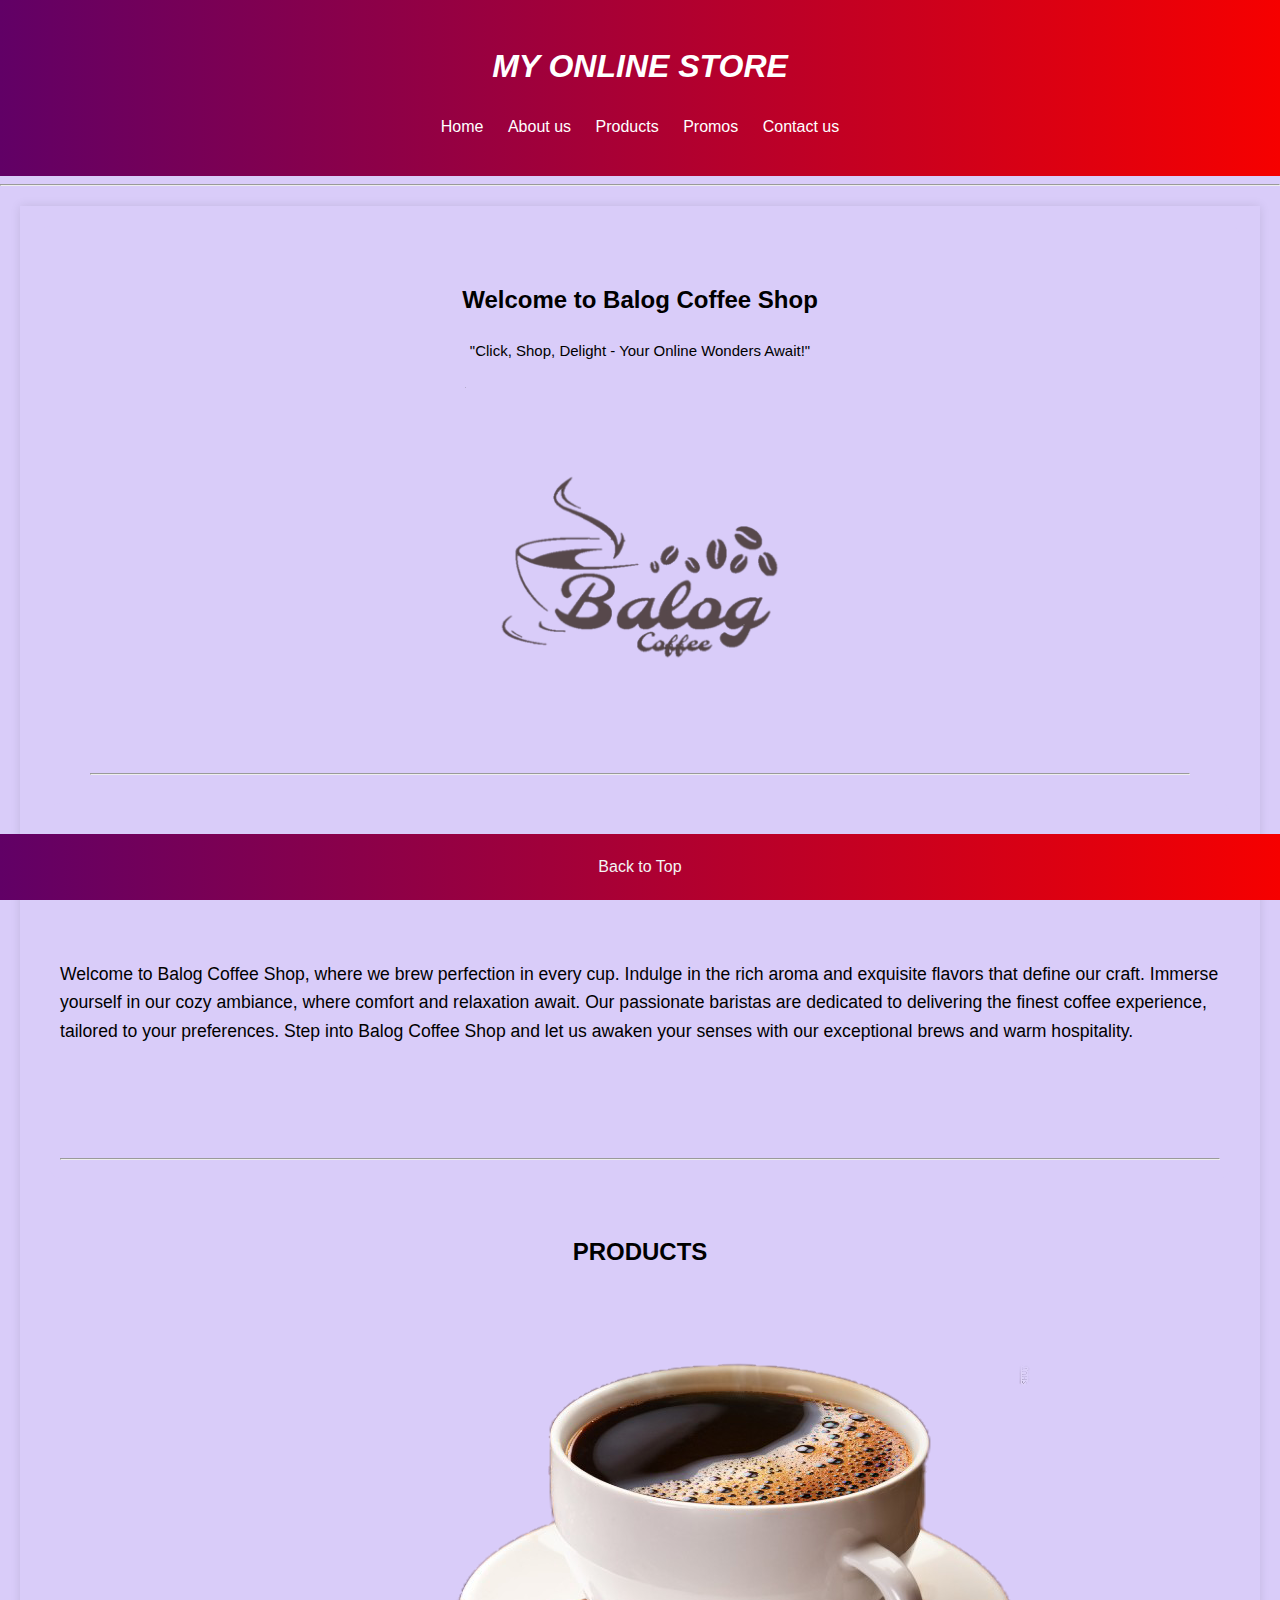
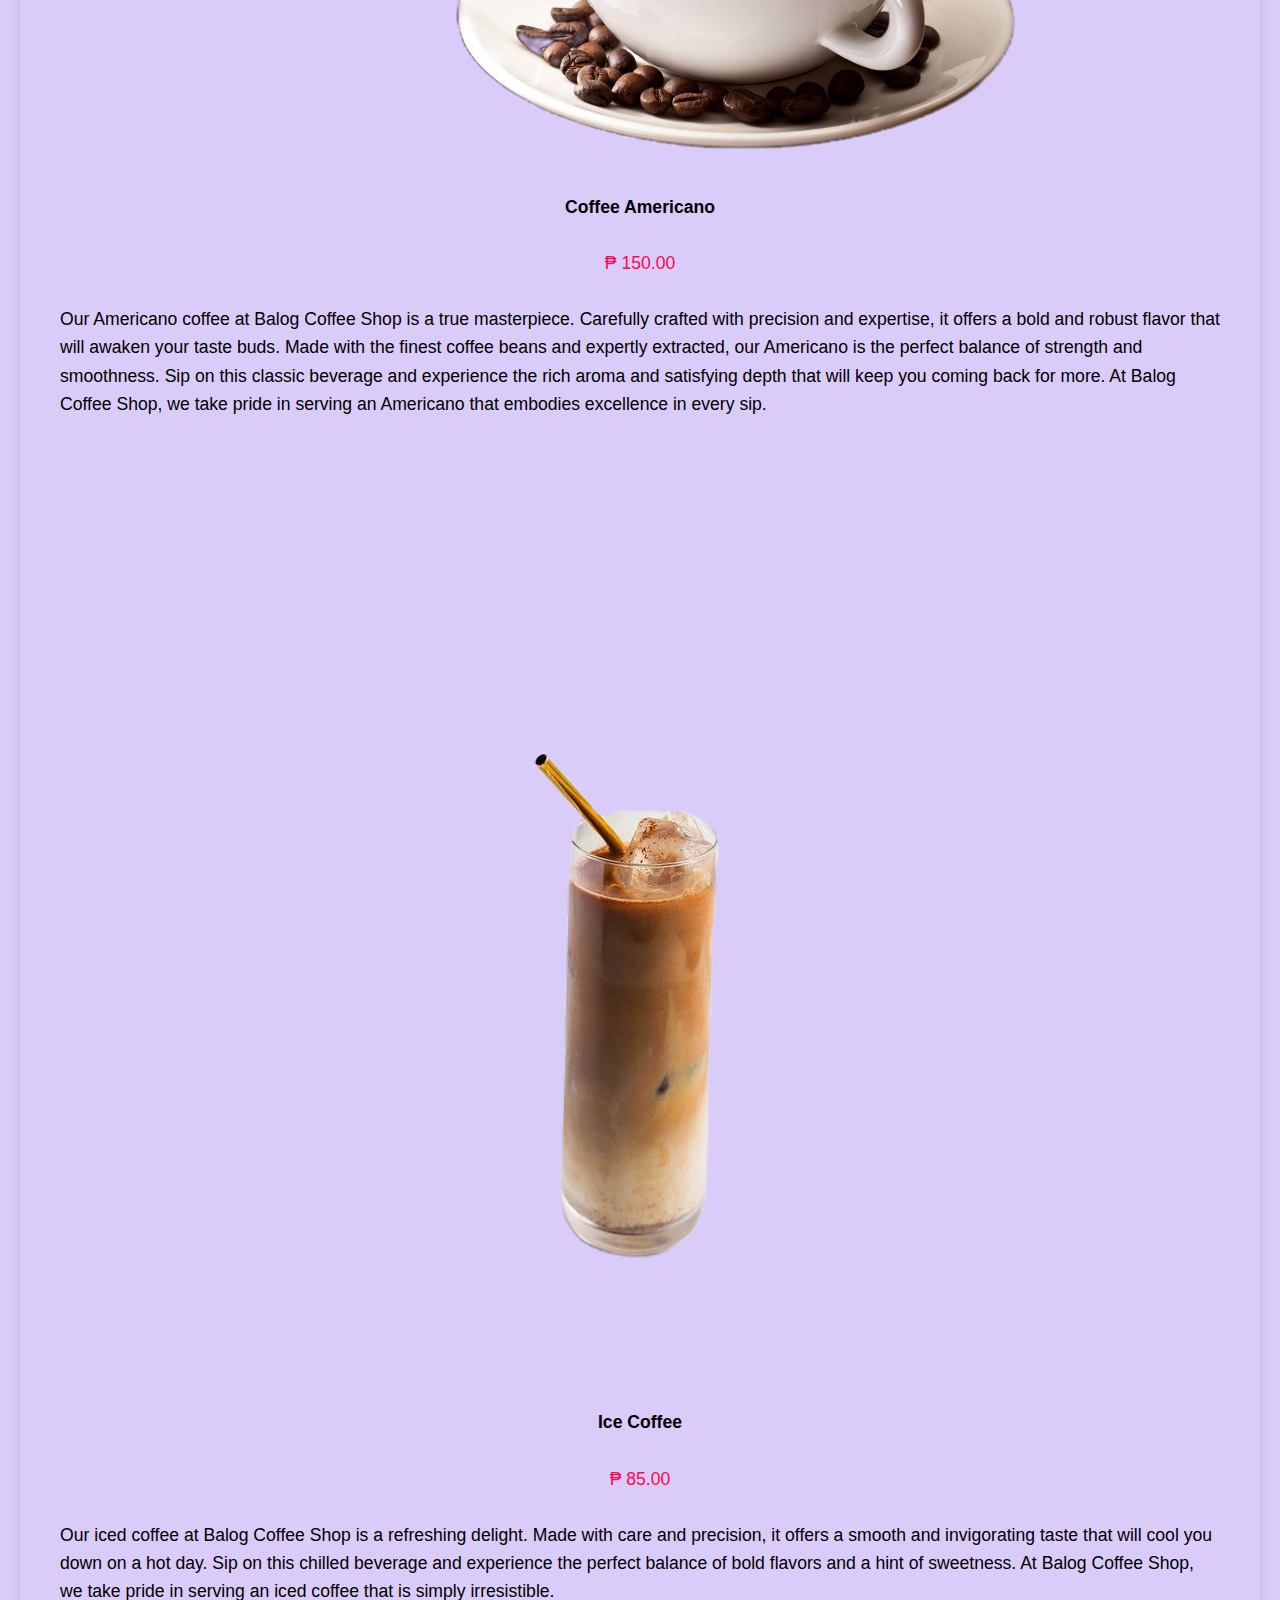
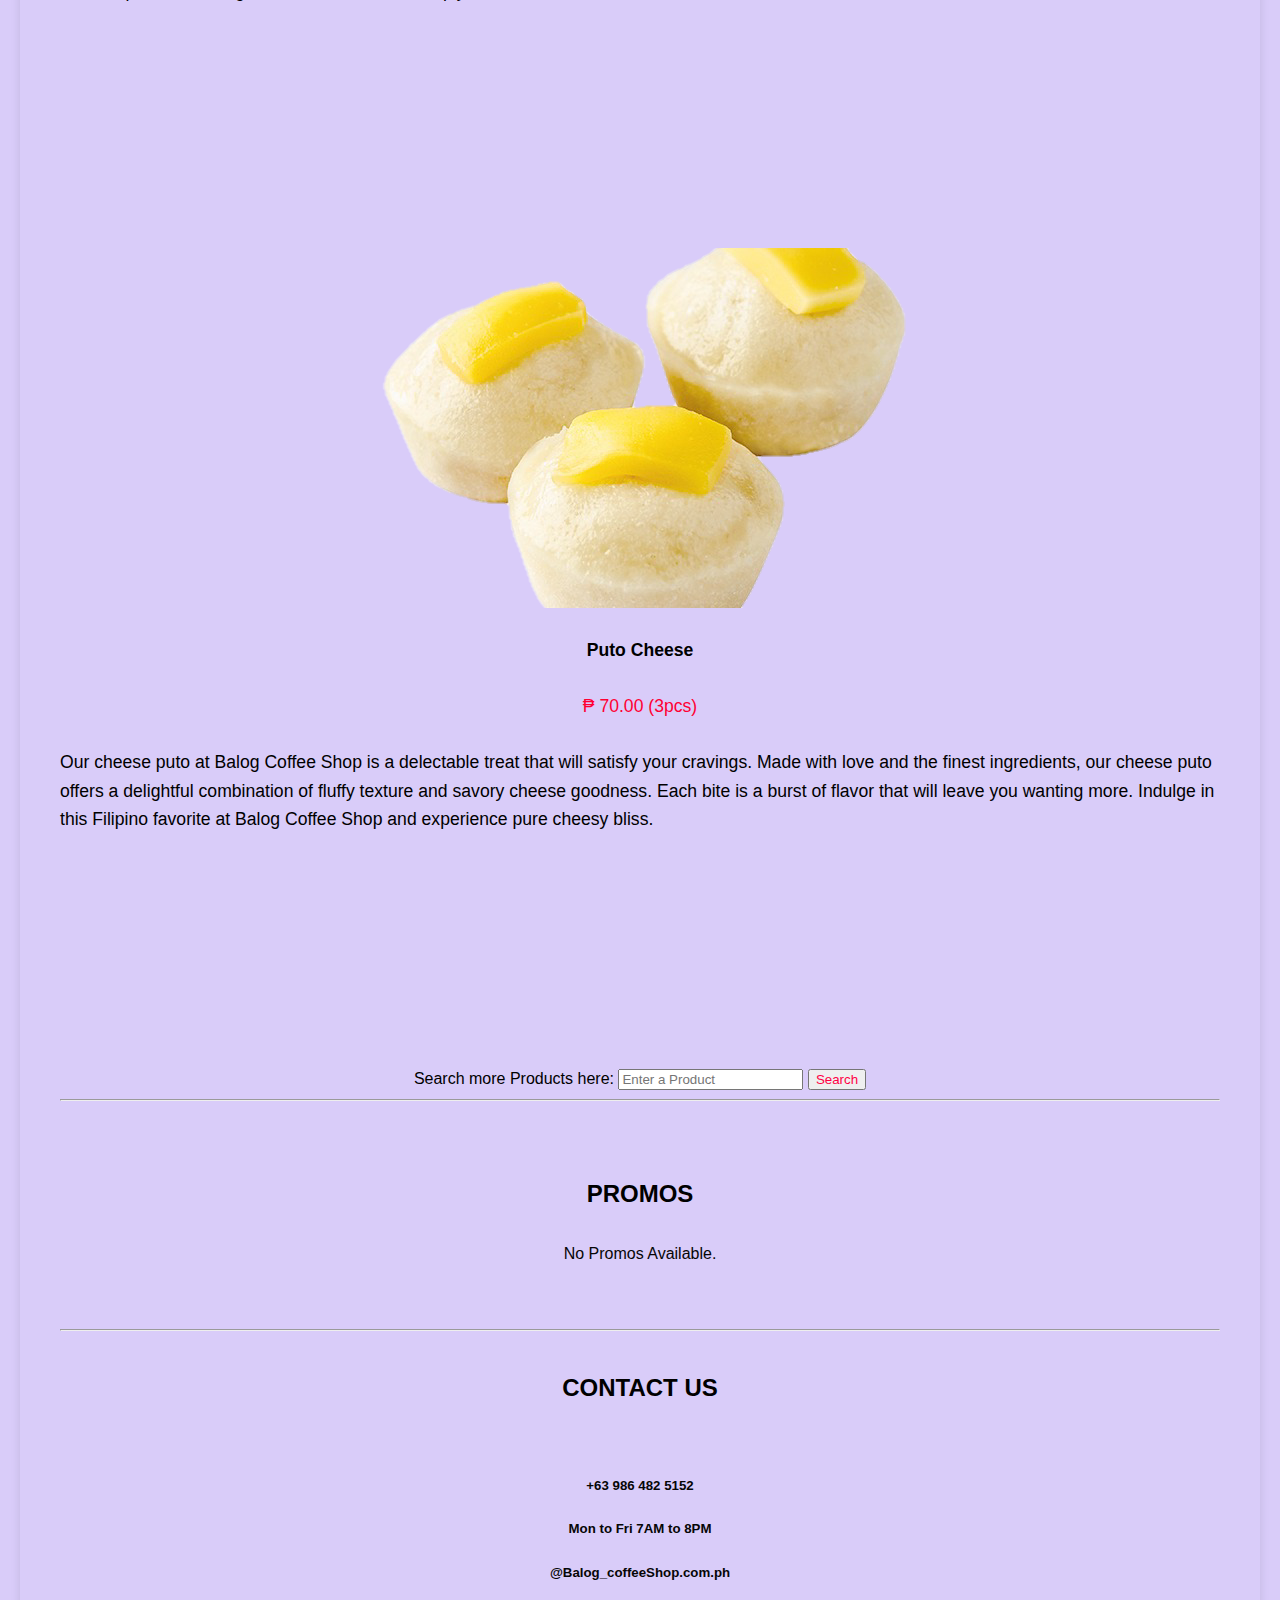
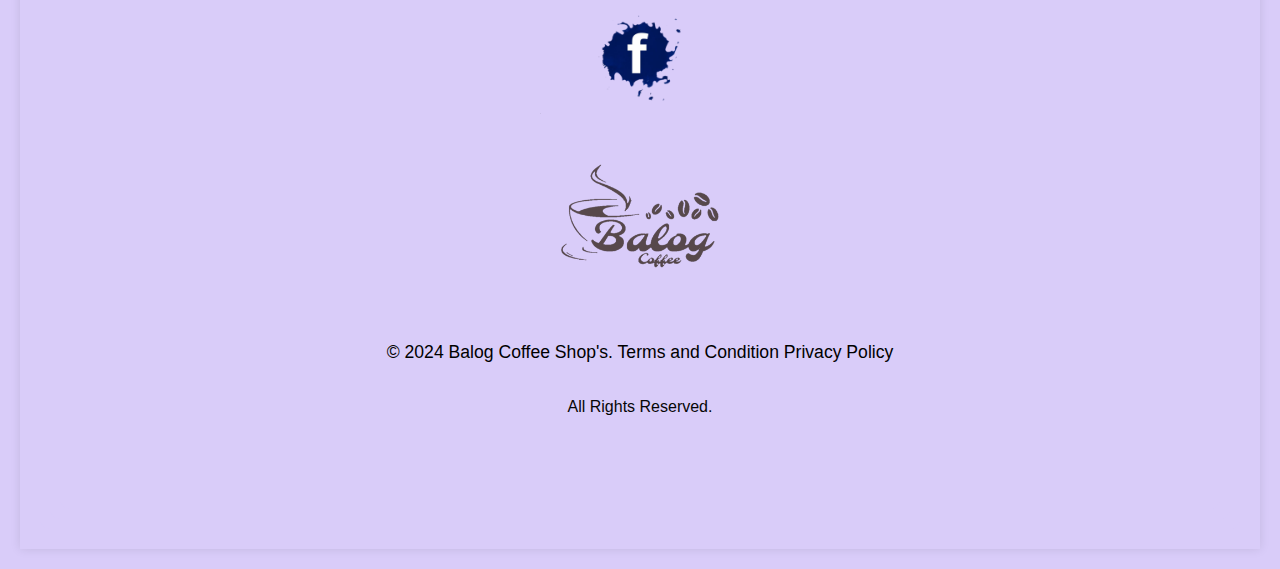
==== Pagud na2/index.html @ 5a6f6937 "Add files via upload" ====
<!DOCTYPE html>
<html lang="en">

<head>
    <meta charset="UTF-8">
    <meta name="viewport" content="width=device-width, initial-scale=1.0">
    <title>MY ONLINE STORE</title>
    <link rel="stylesheet" href="style.css">
</head>
    <body id="top">
         <header>

        <h1><i><center>MY ONLINE STORE</center></i></h1>
        <ul>
            <li><a href="index.html">Home</a></li>
            <li><a href="#About us">About us</a></li>
            <li><a href="#Products">Products</a></li>
            <li><a href="#Promos">Promos</a></li>
            <li><a href="#Contact us">Contact us</a></li>
        </ul>
    </header>

    <hr>

    <main>
        <article id="Home">
            <section>
                <br>
                <center><b>
                        <h2 style="color: rgb(0, 0, 0);">Welcome to Balog Coffee Shop</h2>
                    </b></center>
                <center>
                    <p style="font-size: 15px;">"Click, Shop, Delight - Your Online Wonders Await!"</p>
                </center>
            </section>

            <section>
                <figure>
                    <center>
                        <img src="my logo.png" alt="My Business Logo" height="350" width="350">
                    </center>
                    <figcaption style="font-weight: bold;">
                        <p></p>
                        <hr>
                    </figcaption>
                    <p></p>
                </figure>
            </section>

            <section>
                <article id="About us">
                    <br>
                    <h2><center>ABOUT US</center></h2>
                    <br>
                    <p>
                        Welcome to Balog Coffee Shop, where we brew perfection in every cup. Indulge in the rich aroma and exquisite flavors that define our craft. Immerse yourself in our cozy ambiance, where comfort and relaxation await. Our passionate baristas are dedicated to delivering the finest coffee experience, tailored to your preferences. Step into Balog Coffee Shop and let us awaken your senses with our exceptional brews and warm hospitality.
                    </p>
                    <br><br><br>
                    <hr>
                </article>

                <article id="Products">
                    <br>
                    <h2><center>PRODUCTS</center></h2>
                    <br>
                    <img src="coffee.png" height="180" alt="Coffee">
                   <center> <p><strong>Coffee Americano</strong></p>
                    <p style="color: rgb(255, 5, 84);">₱ 150.00</p></center>
                    <p>
                        Our Americano coffee at Balog Coffee Shop is a true masterpiece. Carefully crafted with precision and expertise, it offers a bold and robust flavor that will awaken your taste buds. Made with the finest coffee beans and expertly extracted, our Americano is the perfect balance of strength and smoothness. Sip on this classic beverage and experience the rich aroma and satisfying depth that will keep you coming back for more. At Balog Coffee Shop, we take pride in serving an Americano that embodies excellence in every sip.
                    </p>
                    <br>
                    <br>
                    <br>
                    <br>
                    <br>
                    <br>
                    <br>
                    <br>
                    <img src="ice coffee.png" height="350" alt="Ice Coffee">
                    <center><p><strong>Ice Coffee</strong></p>
                    <p style="color: rgb(255, 4, 79);">₱ 85.00</p></center>
                    <p>
                        Our iced coffee at Balog Coffee Shop is a refreshing delight. Made with care and precision, it offers a smooth and invigorating taste that will cool you down on a hot day. Sip on this chilled beverage and experience the perfect balance of bold flavors and a hint of sweetness. At Balog Coffee Shop, we take pride in serving an iced coffee that is simply irresistible.
                    </p>
                    <br>
                    <br>
                    <br>
                    <br>
                    <br>
                    <br>
                    <br>
                    <br>
                    <img src="cheese puto.png" height="180" alt="Puto Cheese">
                    <center><p><strong>Puto Cheese</strong></p>
                    <p style="color: rgb(255, 0, 51);">₱ 70.00 (3pcs)</p></center>
                    <p>
                        Our cheese puto at Balog Coffee Shop is a delectable treat that will satisfy your cravings. Made with love and the finest ingredients, our cheese puto offers a delightful combination of fluffy texture and savory cheese goodness. Each bite is a burst of flavor that will leave you wanting more. Indulge in this Filipino favorite at Balog Coffee Shop and experience pure cheesy bliss.
                    </p>
                    <br>
                    <br>
                    <br>
                    <br>
                    <br>
                    <br>
                    <br>
                    <br>
                    <center>
                        Search more Products here: <input type="Search" placeholder="Enter a Product">
                        <input type="submit" style="color:rgb(255, 0, 68);" value="Search"></form>
                    </center>
                    <hr>
                </article>

                <article id="Promos">
                    <br>
                    <h2><center>PROMOS</center></h2>
                    <p><center>No Promos Available.</center></p>
                    <br>
                    <hr>
                <article id="Contact us">

                <h2><center>CONTACT US</center></h2>
                <br>
                <h5><center>+63 986 482 5152</center></h5>
                <h5><center>Mon to Fri 7AM to 8PM</center></h5>
                <h5><center>@Balog_coffeeShop.com.ph</center></h5>
                <center>
                    <img src="fb logo.png" height="100">
                </center>
                <center>
                    <img src="my logo.png" height="200">
                </center>

                <footer style="text-align: center;">
                    <p>© 2024 Balog Coffee Shop's. Terms and Condition Privacy Policy</p>
                    <p><center>All Rights Reserved.</center></p>
                    <br>
                </footer>
                <br>
                <footer style="text-align: center;">
                    <a href="#top">Back to Top</a>
                </footer>
            </section>
        </article>
    </main>

</body>

</html>
---- Pagud na2/style.css ----
body {
    background-color:  #d9ccf9;
    margin: 0;
    padding: 0;
    font-family: 'Segoe UI', Tahoma, Geneva, Verdana, sans-serif;
    color: #333;
    line-height: 1.6;
    background-repeat: no-repeat;
    background-attachment: fixed;
    background-size: 100% 100%;
}

h1 {
    color: #ffffff;
}

h2 {
    color: #000000;
}

p {
    color: #000000;
    font-size: 1.1em;
    margin-bottom: 1.6em;
}

a {
    color: #ffffff;
    text-decoration: none;
}

a:hover {
    color: #2980b9;
}

ul {
    list-style: none;
    padding: 0;
}

li {
    display: inline;
    margin: 0 10px;
}

header {
    background: linear-gradient(to right, #610066, #f60000);
    color: #f4f4f4;
    padding: 20px 0;
    text-align: center;
}

main {
    margin: 20px;
    padding: 20px;
    box-shadow: 0px 0px 10px rgba(0,0,0,0.1);
}

article {
    background-color: #d9ccf9;
    padding: 10px;
    border-radius: 10px;
    color: #060606;
}

#Products {
    background-color: transparent;
    padding: 10px;
    border-radius: 10px;
    color: #000000;
}

#Products img {
    display: block; 
    margin: 0 auto; 
    max-width: 100%;
    height: auto;
    border: 10px solid transparent;
    animation: glowing 2s infinite;
}

@keyframes glowing {
    0% {
        border-color: #ff6b6b;
        box-shadow: 0 0 20px rgba(255, 107, 107, 0.8);
    }
    50% {
        border-color: #ffa500;
        box-shadow: 0 0 20px rgba(255, 165, 0, 0.8);
    }
    100% {
        border-color: #ff6b6b;
        box-shadow: 0 0 20px rgba(255, 107, 107, 0.8);
    }
}

footer:last-child {
    background: linear-gradient(to right, #610066, #f60000);
    color: #f4f4f4;
    padding: 20px 0;
    text-align: center;
    position: fixed;
    left: 0;
    bottom: 0;
    width: 100%;
}

footer:last-child a {
    color: #f4f4f4;
}
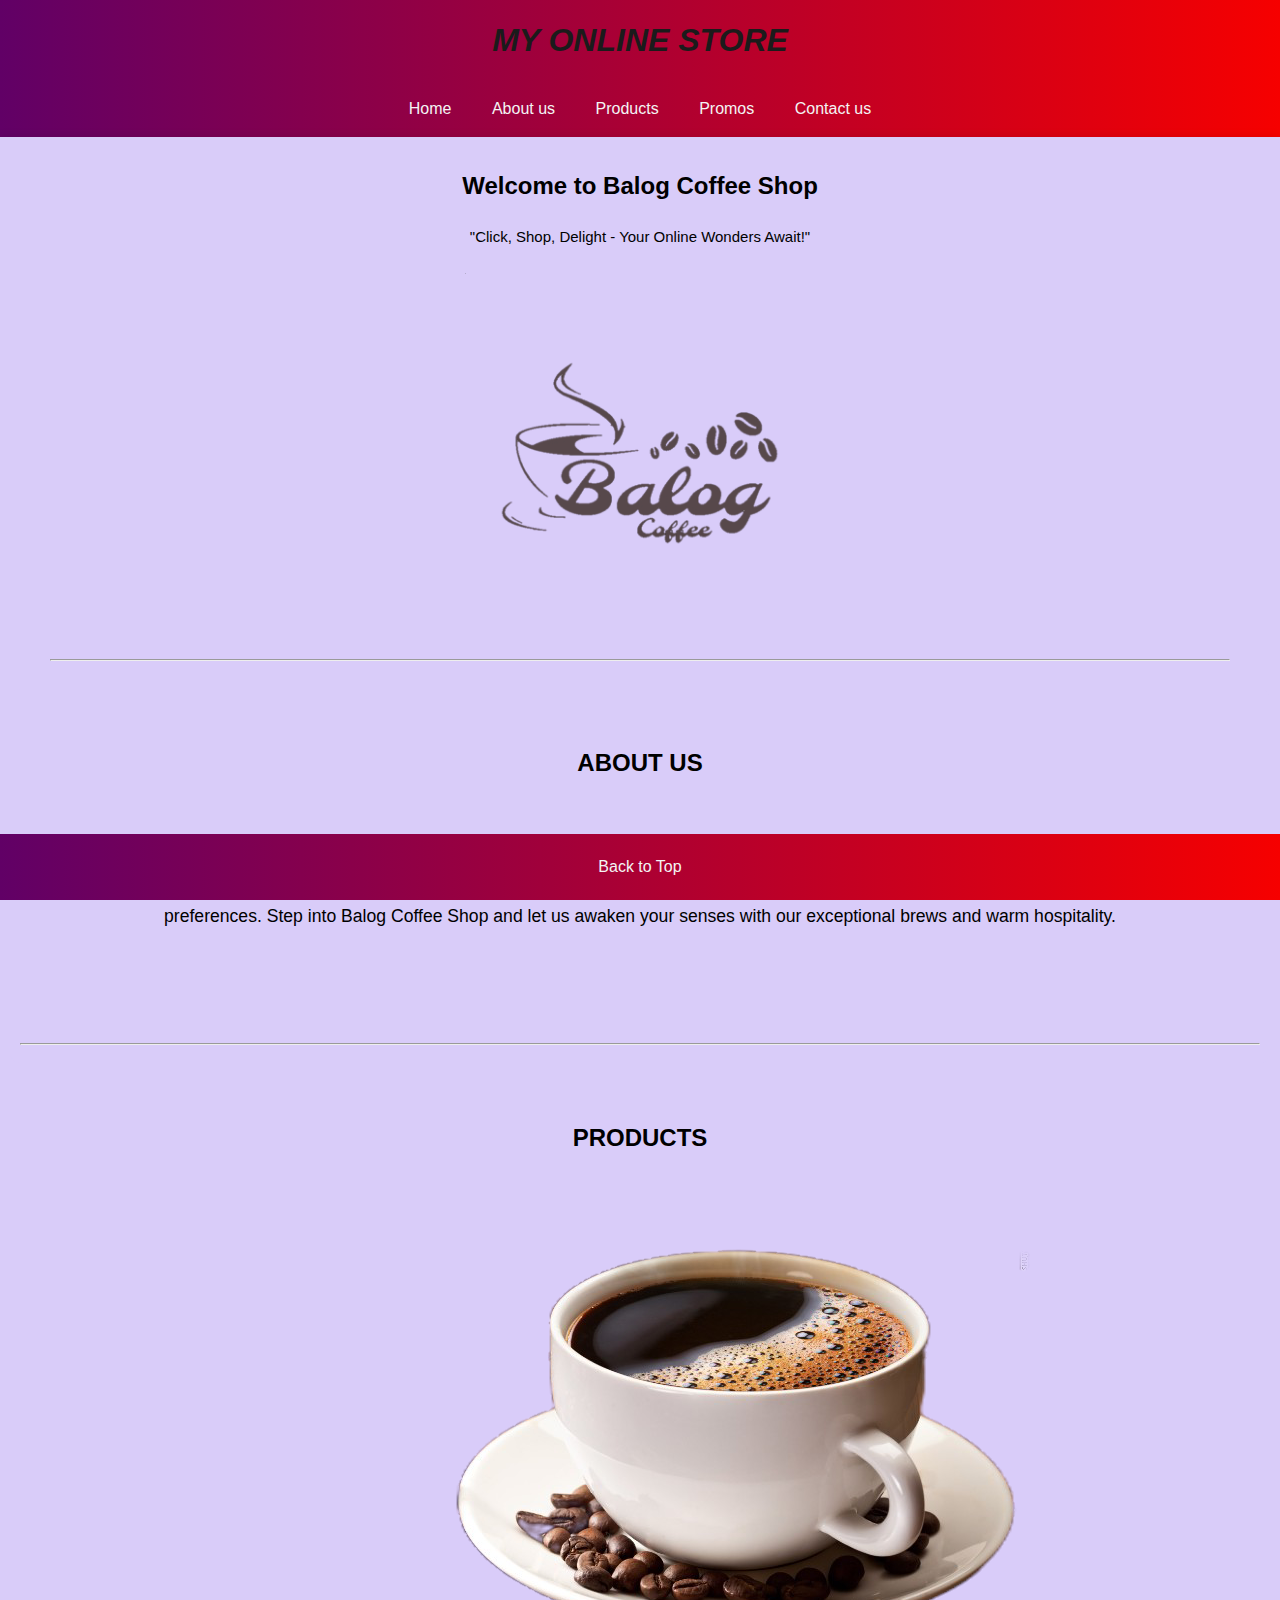
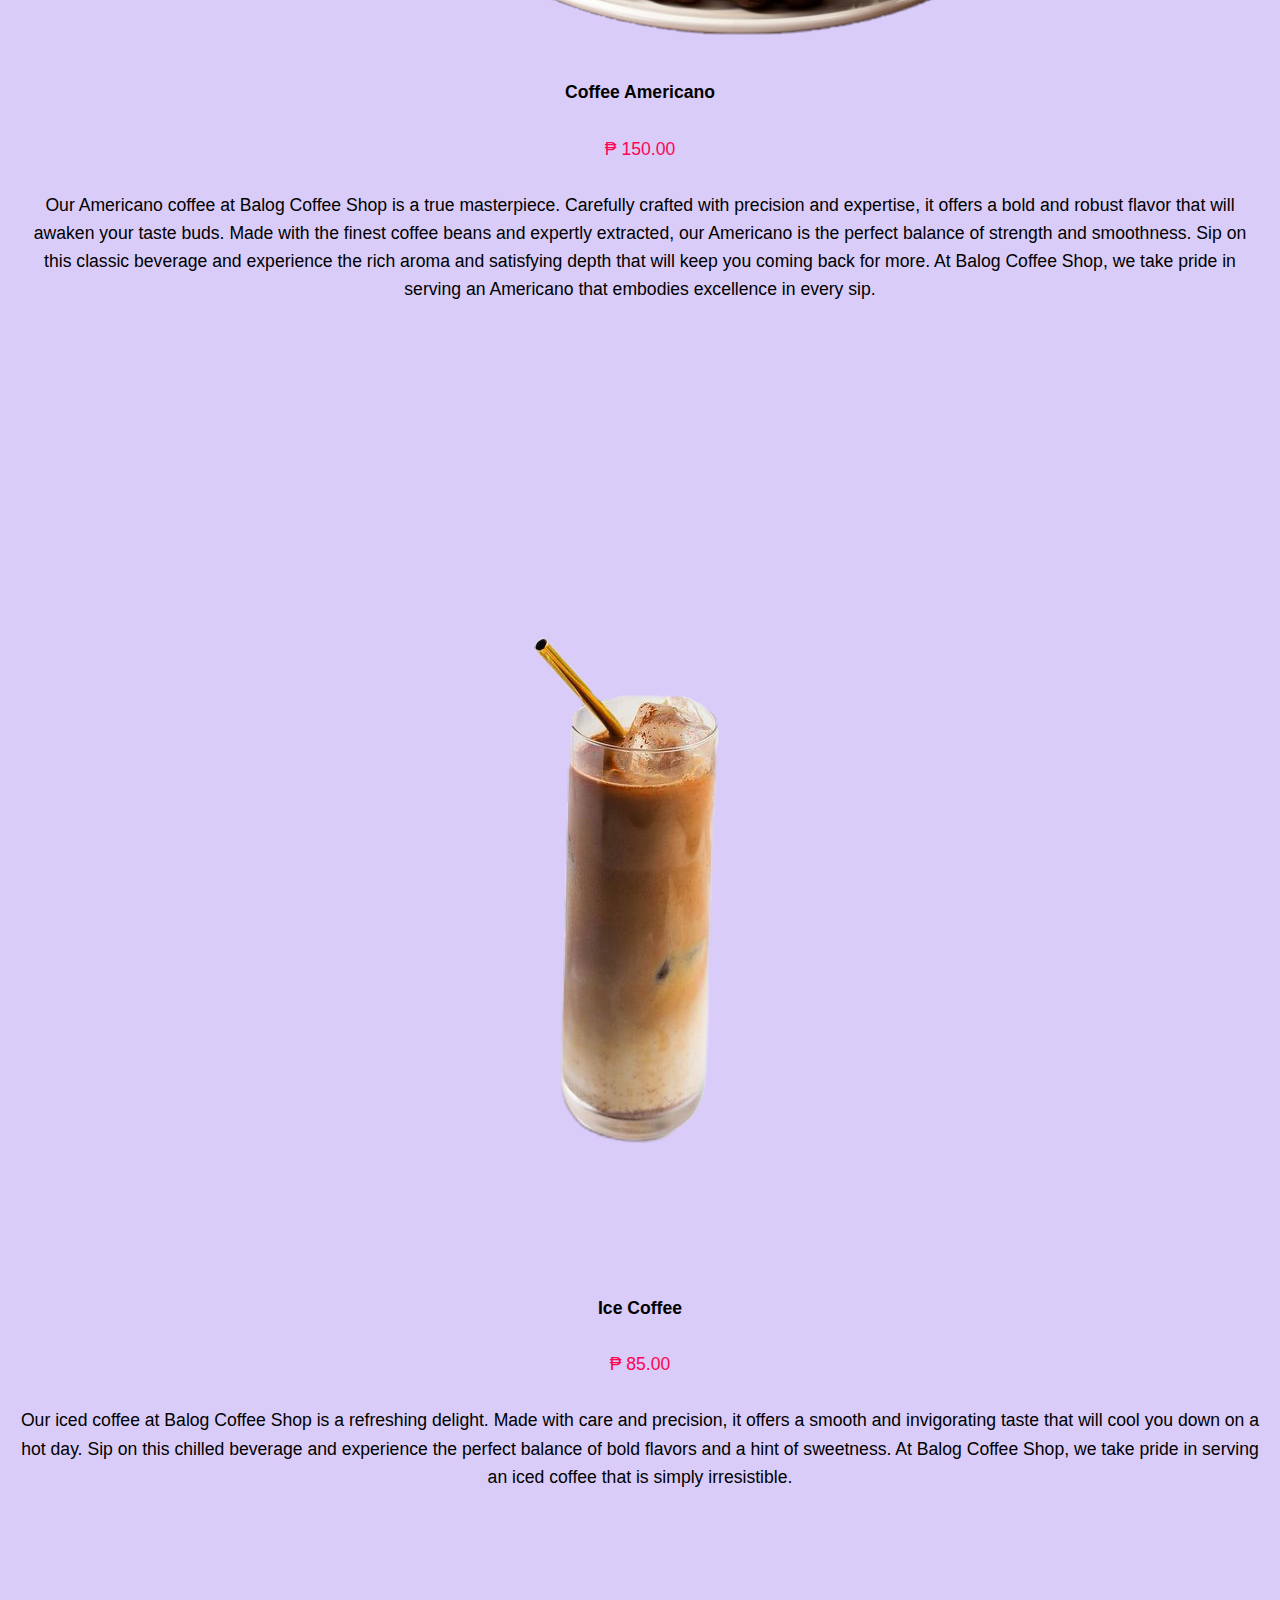
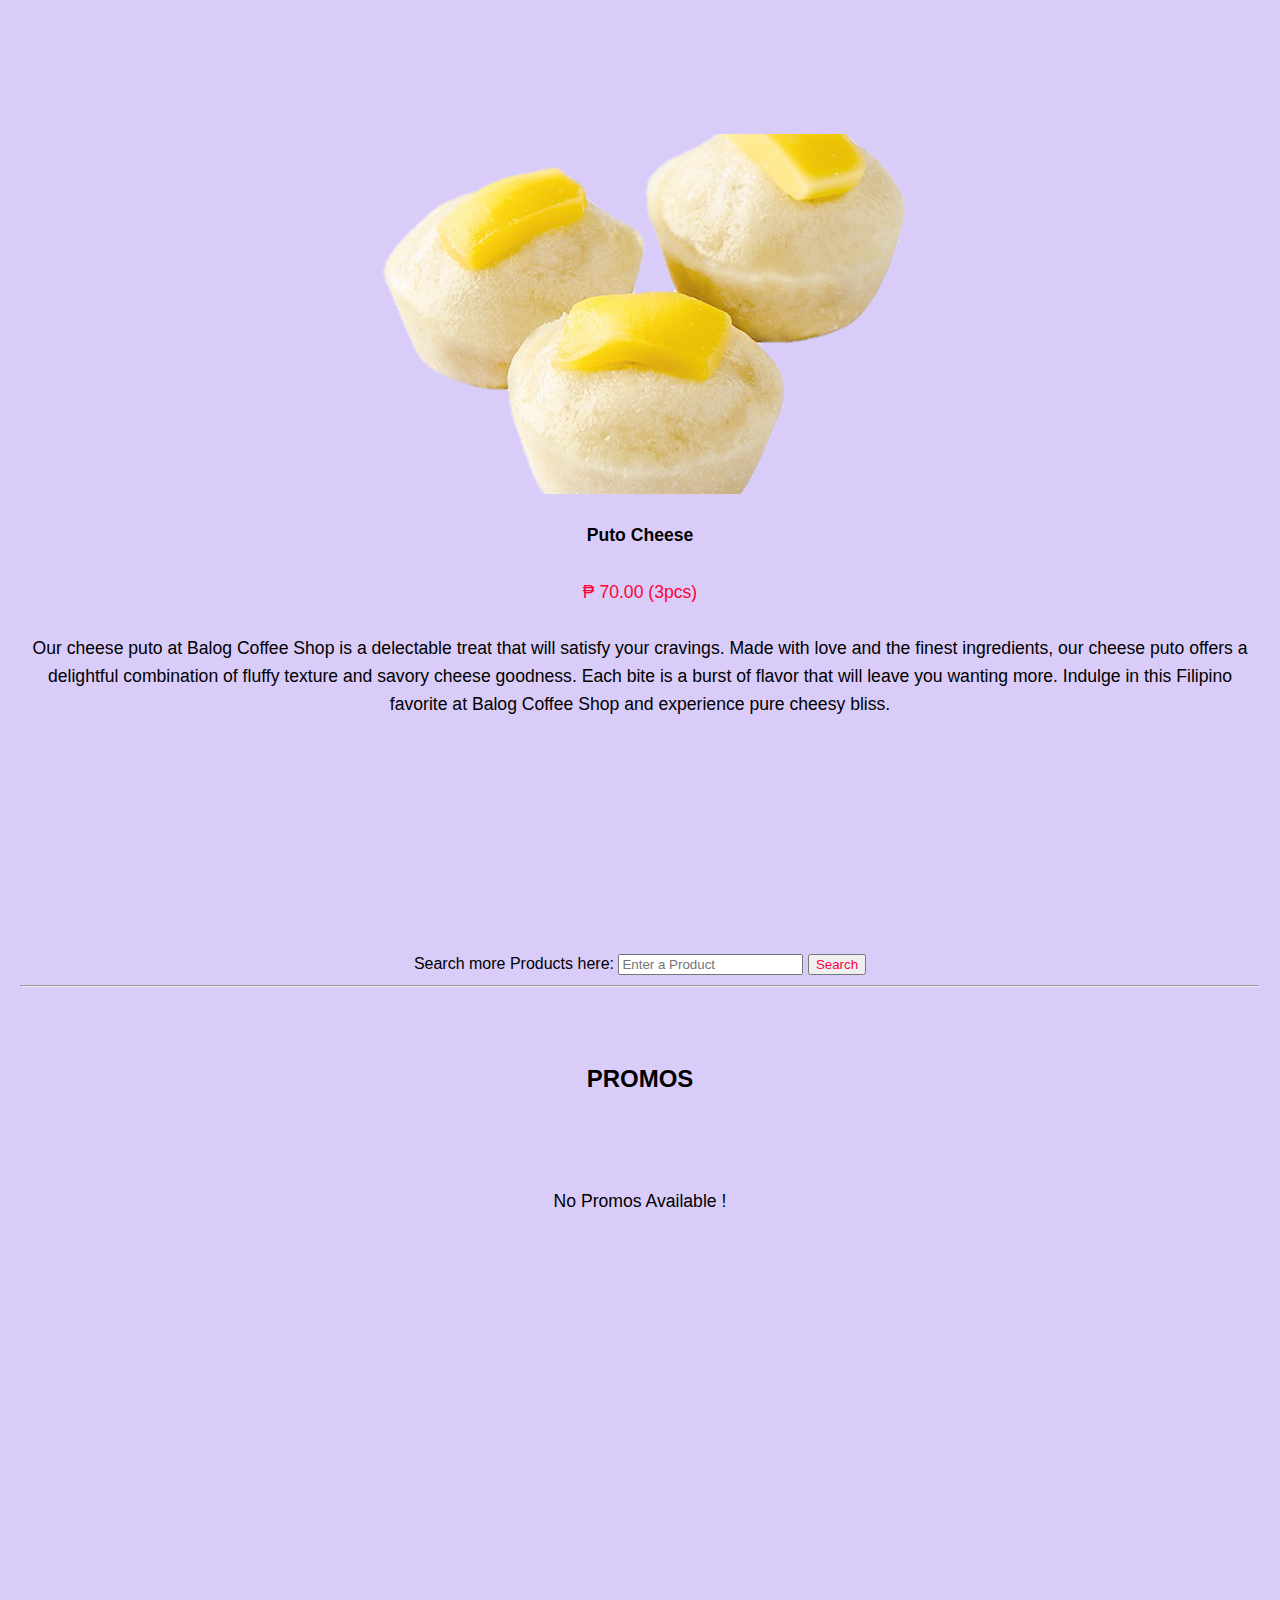
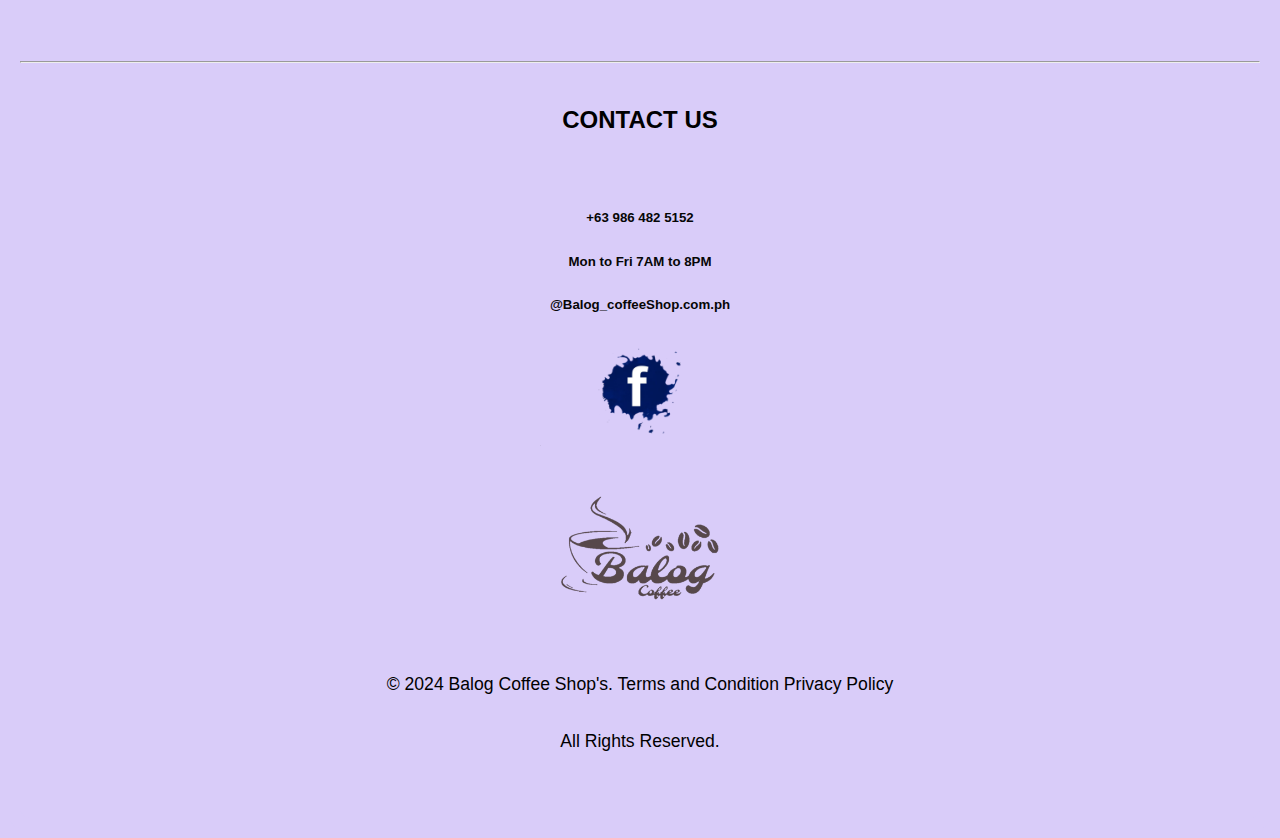
==== commit f3886acf: "Add files via upload" ====
--- a/Pagud na2/index.html
+++ b/Pagud na2/index.html
@@ -7,10 +7,9 @@
     <title>MY ONLINE STORE</title>
     <link rel="stylesheet" href="style.css">
 </head>
-    <body id="top">
+    <body>
          <header>
-
-        <h1><i><center>MY ONLINE STORE</center></i></h1>
+        <h1><i>MY ONLINE STORE</i></h1>
         <ul>
             <li><a href="index.html">Home</a></li>
             <li><a href="#About us">About us</a></li>
@@ -19,26 +18,18 @@
             <li><a href="#Contact us">Contact us</a></li>
         </ul>
     </header>
-
-    <hr>
-
     <main>
         <article id="Home">
             <section>
-                <br>
-                <center><b>
-                        <h2 style="color: rgb(0, 0, 0);">Welcome to Balog Coffee Shop</h2>
-                    </b></center>
-                <center>
+                <b>
+                    <h2 style="color: rgb(0, 0, 0);">Welcome to Balog Coffee Shop</h2>
+                    </b>
                     <p style="font-size: 15px;">"Click, Shop, Delight - Your Online Wonders Await!"</p>
-                </center>
             </section>
 
             <section>
                 <figure>
-                    <center>
                         <img src="my logo.png" alt="My Business Logo" height="350" width="350">
-                    </center>
                     <figcaption style="font-weight: bold;">
                         <p></p>
                         <hr>
@@ -50,7 +41,7 @@
             <section>
                 <article id="About us">
                     <br>
-                    <h2><center>ABOUT US</center></h2>
+                    <h2>ABOUT US</h2>
                     <br>
                     <p>
                         Welcome to Balog Coffee Shop, where we brew perfection in every cup. Indulge in the rich aroma and exquisite flavors that define our craft. Immerse yourself in our cozy ambiance, where comfort and relaxation await. Our passionate baristas are dedicated to delivering the finest coffee experience, tailored to your preferences. Step into Balog Coffee Shop and let us awaken your senses with our exceptional brews and warm hospitality.
@@ -61,11 +52,11 @@
 
                 <article id="Products">
                     <br>
-                    <h2><center>PRODUCTS</center></h2>
+                    <h2>PRODUCTS</h2>
                     <br>
                     <img src="coffee.png" height="180" alt="Coffee">
-                   <center> <p><strong>Coffee Americano</strong></p>
-                    <p style="color: rgb(255, 5, 84);">₱ 150.00</p></center>
+                    <p><strong>Coffee Americano</strong></p>
+                    <p style="color: rgb(255, 5, 84);">₱ 150.00</p>
                     <p>
                         Our Americano coffee at Balog Coffee Shop is a true masterpiece. Carefully crafted with precision and expertise, it offers a bold and robust flavor that will awaken your taste buds. Made with the finest coffee beans and expertly extracted, our Americano is the perfect balance of strength and smoothness. Sip on this classic beverage and experience the rich aroma and satisfying depth that will keep you coming back for more. At Balog Coffee Shop, we take pride in serving an Americano that embodies excellence in every sip.
                     </p>
@@ -78,8 +69,8 @@
                     <br>
                     <br>
                     <img src="ice coffee.png" height="350" alt="Ice Coffee">
-                    <center><p><strong>Ice Coffee</strong></p>
-                    <p style="color: rgb(255, 4, 79);">₱ 85.00</p></center>
+                    <p><strong>Ice Coffee</strong></p>
+                    <p style="color: rgb(255, 4, 79);">₱ 85.00</p>
                     <p>
                         Our iced coffee at Balog Coffee Shop is a refreshing delight. Made with care and precision, it offers a smooth and invigorating taste that will cool you down on a hot day. Sip on this chilled beverage and experience the perfect balance of bold flavors and a hint of sweetness. At Balog Coffee Shop, we take pride in serving an iced coffee that is simply irresistible.
                     </p>
@@ -92,8 +83,8 @@
                     <br>
                     <br>
                     <img src="cheese puto.png" height="180" alt="Puto Cheese">
-                    <center><p><strong>Puto Cheese</strong></p>
-                    <p style="color: rgb(255, 0, 51);">₱ 70.00 (3pcs)</p></center>
+                    <p><strong>Puto Cheese</strong></p>
+                    <p style="color: rgb(255, 0, 51);">₱ 70.00 (3pcs)</p>
                     <p>
                         Our cheese puto at Balog Coffee Shop is a delectable treat that will satisfy your cravings. Made with love and the finest ingredients, our cheese puto offers a delightful combination of fluffy texture and savory cheese goodness. Each bite is a burst of flavor that will leave you wanting more. Indulge in this Filipino favorite at Balog Coffee Shop and experience pure cheesy bliss.
                     </p>
@@ -105,37 +96,34 @@
                     <br>
                     <br>
                     <br>
-                    <center>
                         Search more Products here: <input type="Search" placeholder="Enter a Product">
                         <input type="submit" style="color:rgb(255, 0, 68);" value="Search"></form>
-                    </center>
                     <hr>
                 </article>
 
                 <article id="Promos">
                     <br>
-                    <h2><center>PROMOS</center></h2>
-                    <p><center>No Promos Available.</center></p>
+                    <h2>PROMOS</h2>
                     <br>
+                    <br>
+                    <p>No Promos Available !</p>
+                    <br><br><br><br><br><br><br>
+                    <br><br><br><br><br><br><br>
+                    <br><br>
                     <hr>
                 <article id="Contact us">
 
-                <h2><center>CONTACT US</center></h2>
+                <h2>CONTACT US</h2>
                 <br>
-                <h5><center>+63 986 482 5152</center></h5>
-                <h5><center>Mon to Fri 7AM to 8PM</center></h5>
-                <h5><center>@Balog_coffeeShop.com.ph</center></h5>
-                <center>
+                <h5>+63 986 482 5152</h5>
+                <h5>Mon to Fri 7AM to 8PM</h5>
+                <h5>@Balog_coffeeShop.com.ph</h5>
                     <img src="fb logo.png" height="100">
-                </center>
-                <center>
+                    <br>
                     <img src="my logo.png" height="200">
-                </center>
-
                 <footer style="text-align: center;">
                     <p>© 2024 Balog Coffee Shop's. Terms and Condition Privacy Policy</p>
-                    <p><center>All Rights Reserved.</center></p>
-                    <br>
+                    <p>All Rights Reserved.</p>
                 </footer>
                 <br>
                 <footer style="text-align: center;">
--- a/Pagud na2/style.css
+++ b/Pagud na2/style.css
@@ -2,16 +2,23 @@
     background-color:  #d9ccf9;
     margin: 0;
     padding: 0;
-    font-family: 'Segoe UI', Tahoma, Geneva, Verdana, sans-serif;
+    font-family: 'Segoe UI', Tahoma, Verdana, sans-serif;
+    text-align: center;
     color: #333;
     line-height: 1.6;
     background-repeat: no-repeat;
     background-attachment: fixed;
     background-size: 100% 100%;
 }
-
 h1 {
     color: #ffffff;
+    text-align: center;
+    margin: 0;
+    padding: 15px;
+}
+h1:hover{
+    color:  #1b1b1b;
+    transition: 0.5s;
 }
 
 h2 {
@@ -30,12 +37,14 @@
 }
 
 a:hover {
-    color: #2980b9;
+    color:  #1b1b1b;
+    transition: 0.5s;
 }
 
 ul {
     list-style: none;
-    padding: 0;
+    padding: 15px;
+    margin: 0;
 }
 
 li {
@@ -46,13 +55,24 @@
 header {
     background: linear-gradient(to right, #610066, #f60000);
     color: #f4f4f4;
-    padding: 20px 0;
+    padding: 0;
     text-align: center;
+    margin: 0;
+}
+header ul li a {
+    color: #f4f4f4;
+    text-decoration: none;
+    padding: 8px; 
+}
+
+header ul li a:hover {
+    background-color: rgba(255, 255, 255, 0.2); 
+    border-radius: 5px; 
 }
 
 main {
-    margin: 20px;
-    padding: 20px;
+    margin: 0;
+    padding: 0;
     box-shadow: 0px 0px 10px rgba(0,0,0,0.1);
 }
 
@@ -107,4 +127,12 @@
 
 footer:last-child a {
     color: #f4f4f4;
+    text-decoration: none;
+    padding: 10px;
 }
+footer:last-child a:hover {
+    color:  #1b1b1b;
+    background-color: rgba(255, 255, 255, 0.2); 
+    border-radius: 10px; 
+    transition: 0.5s;
+}
